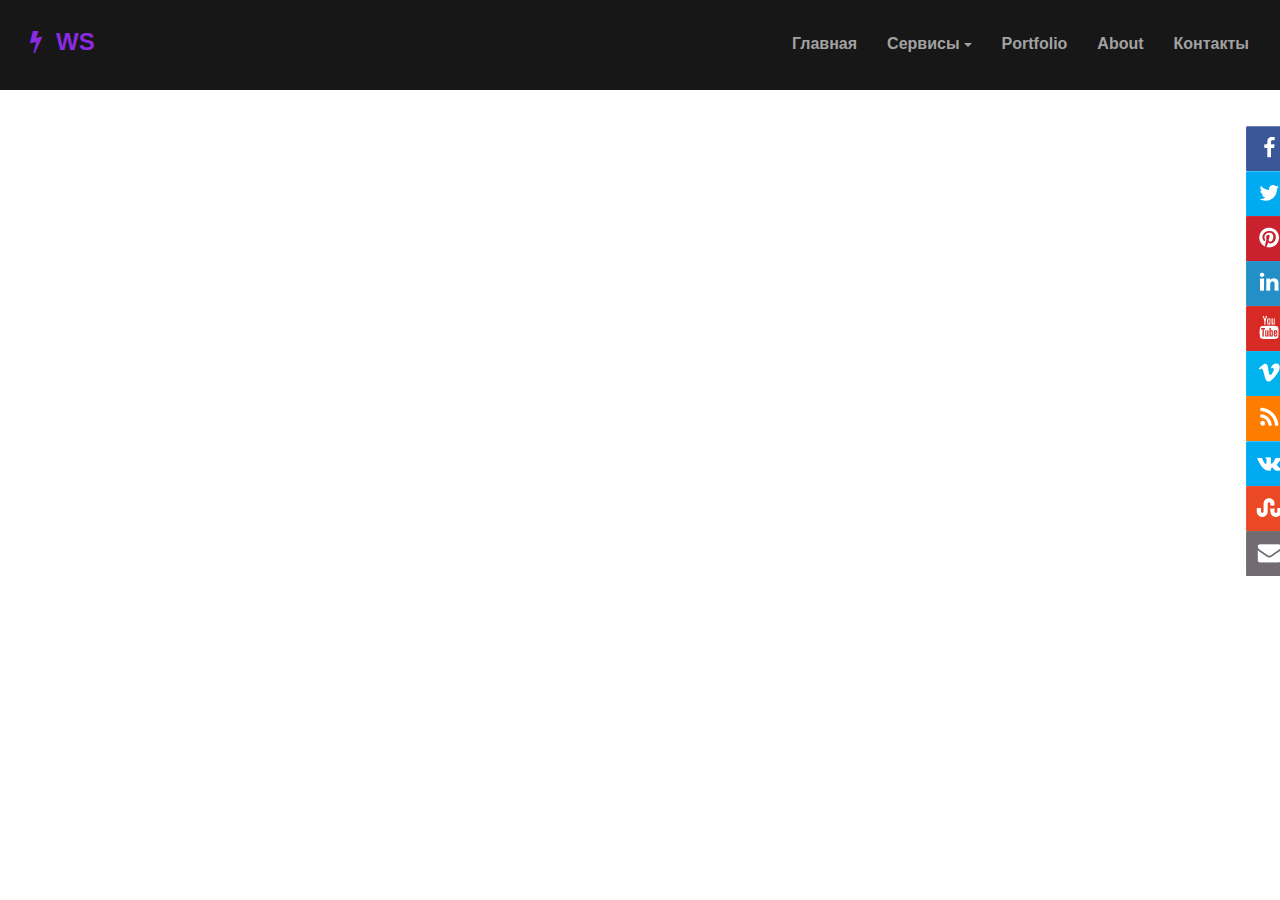
==== index.html @ d1883847 "Add files via upload" ====
<!doctype html>
<html>
<head>
<meta charset="utf-8">
<title>Безымянная страница</title>
<meta name="generator" content="WYSIWYG Web Builder 14 - http://www.wysiwygwebbuilder.com">
<meta name="viewport" content="width=device-width, initial-scale=1.0">
<link href="css/font-awesome.min.css" rel="stylesheet">
<link href="css/WS-Official.css" rel="stylesheet">
<link href="css/index.css" rel="stylesheet">
<script src="js/jquery-1.12.4.min.js"></script>
<script src="js/jquery-ui.min.js"></script>
<script src="js/transition.min.js"></script>
<script src="js/collapse.min.js"></script>
<script src="js/dropdown.min.js"></script>
<script>
$(document).ready(function()
{
   $("a[href*='#header']").click(function(event)
   {
      event.preventDefault();
      $('html, body').stop().animate({ scrollTop: $('#wb_header').offset().top }, 600, 'easeOutCirc');
   });
   $(document).on('click','.ThemeableMenu1-navbar-collapse.in',function(e)
   {
      if ($(e.target).is('a') && ($(e.target).attr('class') != 'dropdown-toggle')) 
      {
         $(this).collapse('hide');
      }
   });
});
</script>
</head>
<body>
<div id="container">
</div>
<div id="wb_header">
<div id="header">
<div class="row">
<div class="col-1">
<div id="wb_Breadcrumb1" style="display:inline-block;width:100%;z-index:0;vertical-align:top;">
<ul id="Breadcrumb1">
<li class="active" aria-current="page"><i class="fa fa-bolt">&nbsp;</i>WS</li>
</ul>

</div>
</div>
<div class="col-2">
<div id="wb_ThemeableMenu1" style="display:inline-block;width:100%;z-index:1001;">
<div id="ThemeableMenu1" class="ThemeableMenu1" style ="width:100%;height:auto !important;">
<div class="container">
<div class="navbar-header">
<button type="button" class="navbar-toggle" data-toggle="collapse" data-target=".ThemeableMenu1-navbar-collapse">
<span class="icon-bar"></span>
<span class="icon-bar"></span>
<span class="icon-bar"></span>
</button>
</div>
<div class="ThemeableMenu1-navbar-collapse collapse">
<ul class="nav navbar-nav">
<li class="">
<a href="./index.html#home">Главная</a>
</li>
<li class="dropdown">
<a href="#" class="dropdown-toggle" data-toggle="dropdown">Сервисы<b class="caret"></b></a>
<ul class="dropdown-menu">
<li><a href="./index.html#services1">Service #1</a></li>
<li><a href="./index.html#services1">Service #2</a></li>
<li><a href="./index.html#services2">Service #3</a></li>
<li><a href="./index.html#services2">Service #4</a></li>
</ul>
</li>
<li class="">
<a href="./index.html#portfolio">Portfolio</a>
</li>
<li class="">
<a href="./index.html#about">About</a>
</li>
<li class="">
<a href="./index.html#contact">Контакты</a>
</li>
</ul>
</div>
</div>
</div>
</div>
</div>
</div>
</div>
</div>
<div id="socialmedia_sticky" style="position:fixed;text-align:left;left:auto;right:-130px;top:125px;width:164px;height:460px;z-index:12;" title="Social Media Sticky">
<a href="#"><img src="images/img0001.png" id="socialmedia_facebook" alt="" title="" style="border-width:0;position:absolute;left:0px;top:1px;width:150px;height:45px;z-index:2"></a>
<a href="#"><img src="images/img0004.png" id="socialmedia_linkedin" alt="" title="" style="border-width:0;position:absolute;left:0px;top:136px;width:150px;height:45px;z-index:3"></a>
<a href="#"><img src="images/img0006.png" id="socialmedia_rss" alt="" title="" style="border-width:0;position:absolute;left:0px;top:271px;width:150px;height:45px;z-index:4"></a>
<a href="#"><img src="images/img0007.png" id="socialmedia_youtube" alt="" title="" style="border-width:0;position:absolute;left:0px;top:181px;width:150px;height:45px;z-index:5"></a>
<a href="#"><img src="images/img0009.png" id="socialmedia_vimeo" alt="" title="" style="border-width:0;position:absolute;left:0px;top:226px;width:150px;height:45px;z-index:6"></a>
<a href="#"><img src="images/img0003.png" id="socialmedia_pinterest" alt="" title="" style="border-width:0;position:absolute;left:0px;top:91px;width:150px;height:45px;z-index:7"></a>
<a href="#"><img src="images/img0002.png" id="MergedObject2" alt="" title="" style="border-width:0;position:absolute;left:0px;top:46px;width:150px;height:45px;z-index:8"></a>
<a href="#"><img src="images/img0008.png" id="MergedObject1" alt="" title="" style="border-width:0;position:absolute;left:0px;top:406px;width:150px;height:45px;z-index:9"></a>
<a href="#"><img src="images/img0005.png" id="socialmedia_stumleupon" alt="" title="" style="border-width:0;position:absolute;left:0px;top:361px;width:150px;height:45px;z-index:10"></a>
<img src="images/img0010.png" id="MergedObject3" alt="" title="" style="border-width:0;position:absolute;left:0px;top:316px;width:150px;height:45px;z-index:11">
</div>
</body>
</html>
---- css/WS-Official.css ----
a
{
   color: #0000FF;
   text-decoration: underline;
}
a:visited
{
   color: #800080;
}
a:active
{
   color: #FF0000;
}
a:hover
{
   color: #0000FF;
   text-decoration: underline;
}
input:focus, textarea:focus, select:focus
{
   outline: none;
}
.visibility-hidden
{
   visibility: hidden;
}
h1, .h1
{
   font-family: Arial;
   font-weight: bold;
   font-size: 32px;
   text-decoration: none;
   color: #000000;
   background-color: transparent;
   margin: 0px 0px 0px 0px;
   padding: 0px 0px 0px 0px;
   display: inline;
}
h2, .h2
{
   font-family: Arial;
   font-weight: bold;
   font-size: 27px;
   text-decoration: none;
   color: #000000;
   background-color: transparent;
   margin: 0px 0px 0px 0px;
   padding: 0px 0px 0px 0px;
   display: inline;
}
h3, .h3
{
   font-family: Arial;
   font-weight: bold;
   font-size: 24px;
   text-decoration: none;
   color: #000000;
   background-color: transparent;
   margin: 0px 0px 0px 0px;
   padding: 0px 0px 0px 0px;
   display: inline;
}
h4, .h4
{
   font-family: Arial;
   font-weight: bold;
   font-size: 21px;
   font-style: italic;
   text-decoration: none;
   color: #000000;
   background-color: transparent;
   margin: 0px 0px 0px 0px;
   padding: 0px 0px 0px 0px;
   display: inline;
}
h5, .h5
{
   font-family: Arial;
   font-weight: bold;
   font-size: 19px;
   text-decoration: none;
   color: #000000;
   background-color: transparent;
   margin: 0px 0px 0px 0px;
   padding: 0px 0px 0px 0px;
   display: inline;
}
h6, .h6
{
   font-family: Arial;
   font-weight: bold;
   font-size: 16px;
   text-decoration: none;
   color: #000000;
   background-color: transparent;
   margin: 0px 0px 0px 0px;
   padding: 0px 0px 0px 0px;
   display: inline;
}
.CustomStyle
{
   font-family: "Courier New";
   font-weight: bold;
   font-size: 16px;
   text-decoration: none;
   color: #2E74B5;
   background-color: transparent;
}
---- css/index.css ----
div#container
{
   width: 970px;
   position: relative;
   margin: 0 auto 0 auto;
   text-align: left;
}
body
{
   background-color: #FFFFFF;
   color: #000000;
   font-family: Arial;
   font-weight: normal;
   font-size: 13px;
   line-height: 1.1875;
   margin: 0;
   text-align: center;
}
#wb_header
{
   clear: both;
   position: fixed;
   left: 0;
   top: 0;
   z-index: 7777;
   table-layout: fixed;
   display: table;
   text-align: center;
   width: 100%;
   background-color: #171717;
   background-image: none;
   border: 0px solid #CCCCCC;
   box-sizing: border-box;
   margin: 0;
}
#header
{
   box-sizing: border-box;
   padding: 20px 15px 20px 15px;
   margin-right: auto;
   margin-left: auto;
}
#header .row
{
   margin-right: -15px;
   margin-left: -15px;
}
#header > .row > .col-1, #header > .row > .col-2
{
   box-sizing: border-box;
   font-size: 0px;
   min-height: 1px;
   padding-right: 15px;
   padding-left: 15px;
   position: relative;
}
#header > .row > .col-1, #header > .row > .col-2
{
   float: left;
}
#header > .row > .col-1
{
   background-color: transparent;
   background-image: none;
   border: 0px solid #FFFFFF;
   width: 25%;
   text-align: left;
}
#header > .row > .col-2
{
   background-color: transparent;
   background-image: none;
   border: 0px solid #FFFFFF;
   width: 75%;
   text-align: left;
}
#header:before,
#header:after,
#header .row:before,
#header .row:after
{
   display: table;
   content: " ";
}
#header:after,
#header .row:after
{
   clear: both;
}
@media (max-width: 320px)
{
#header > .row > .col-1, #header > .row > .col-2
{
   float: none;
   width: 100% !important;
}
}
#Breadcrumb1
{
   padding: 8px 15px 8px 15px;
   list-style: none;
   background-color: transparent;
   background-image: none;
   border: 0px solid #C0C0C0;
   font-family: Arial;
   font-weight: bold;
   font-size: 0;
   margin: 0;
   text-align: left;
}
#Breadcrumb1 > li
{
   display: inline-block;
   font-size: 24px;
}
#Breadcrumb1 a
{
   color: #FFFFFF;
   text-decoration: none;
}
#Breadcrumb1 a:hover
{
   color: #8A2BE2;
   text-decoration: none;
}
#Breadcrumb1 > .active
{
   color: #8A2BE2;
}
#Breadcrumb1 > li + li:before
{
   content: "";
   padding: 0 5px;
   color: #C0C0C0;
}
#Breadcrumb1 li i
{
   font-size: 24px;
   width: 26px;
}
#Breadcrumb1 li:hover
{
   color: #007BFF;
   -webkit-transition: color 500ms linear 0ms;
   -moz-transition: color 500ms linear 0ms;
   transition: color 500ms linear 0ms;
}
#Breadcrumb1 li
{
   color: #FFFFFF;
   -webkit-transition: color 500ms linear 0ms;
   -moz-transition: color 500ms linear 0ms;
   transition: color 500ms linear 0ms;
}
#Breadcrumb1 li a:hover
{
   color: #007BFF;
   -webkit-transition: color 500ms linear 0ms;
   -moz-transition: color 500ms linear 0ms;
   transition: color 500ms linear 0ms;
}
#Breadcrumb1 li a
{
   color: #FFFFFF;
   -webkit-transition: color 500ms linear 0ms;
   -moz-transition: color 500ms linear 0ms;
   transition: color 500ms linear 0ms;
}
.ThemeableMenu1 .hide 
{
   display: none!important;
}
.ThemeableMenu1 .show 
{
   display: block!important;
}
.ThemeableMenu1 .hidden
{
   display: none!important;
   visibility: hidden!important;
}
.ThemeableMenu1 .nav
{
   font-family: Arial;
   font-weight: bold;
   font-size: 16px;
   font-style: normal;
   color: #2B2B2B;
   text-align: left;
}
#ThemeableMenu1, .ThemeableMenu1 .nav, .ThemeableMenu1 *
{
   margin: 0;
   padding: 0;
   box-sizing: border-box;
   line-height: 1;
   list-style: none;
}
.ThemeableMenu1 .nav:before,
.ThemeableMenu1 .nav:after 
{
   content: " ";
   display: table;
}
.ThemeableMenu1 .nav:after 
{
   clear: both;
}
.ThemeableMenu1 .nav a 
{
   text-decoration: none;
}
.ThemeableMenu1 .nav ul
{
   margin-top: 0;
   margin-bottom: 10px;
}
.ThemeableMenu1 .nav ul ul
{
   margin-bottom: 0;
}
.ThemeableMenu1 .container 
{
   margin-right: auto;
   margin-left: auto;
   padding: 0;
}
.ThemeableMenu1 .container:before,
.ThemeableMenu1 .container:after 
{
   content: " ";
   display: table;
}
.ThemeableMenu1 .container:after 
{
   clear: both;
}
.ThemeableMenu1 .collapse 
{
   display: none;
}
.ThemeableMenu1 .collapse.in 
{
   display: block;
}
.ThemeableMenu1 .collapsing 
{
   position: relative;
   height: 0;
   overflow: hidden;
   -webkit-transition: height .35s ease;
   transition: height .35s ease;
}
.ThemeableMenu1 .caret 
{
   display: inline-block;
   width: 0;
   height: 0;
   margin-left: 4px;
   vertical-align: middle;
   border-top: 4px solid #000;
   border-right: 4px solid transparent;
   border-left: 4px solid transparent;
   border-bottom: 0 dotted;
}
.ThemeableMenu1 .dropdown 
{
   position: relative;
}
.ThemeableMenu1 .dropdown-toggle:focus 
{
   outline: 0;
}
.ThemeableMenu1 .dropdown-menu 
{
   position: absolute;
   top: 100%;
   left: 0;
   z-index: 1000;
   display: none;
   float: left;
   min-width: 160px;
   padding: 5px 0;
   margin: 2px 0 0;
   list-style: none;
   font-size: 16px;
   background-color: #FFFFFF;
   background-image: none;
   border: 1px solid rgba(197,197,197,1.00);
   border-radius: 0px;
   background-clip: padding-box;
}
.ThemeableMenu1 .dropdown-menu .divider 
{
   height: 1px;
   margin: 9px 0;
   overflow: hidden;
   background-color: #C5C5C5;
}
.ThemeableMenu1 .dropdown-menu>li>a 
{
   display: block;
   padding: 3px 20px 3px 20px;
   clear: both;
   line-height: 1.428571429;
   color: #2B2B2B;
   white-space: nowrap;
}
.ThemeableMenu1 .dropdown-menu>li>a:hover,
.ThemeableMenu1 .dropdown-menu>li>a:focus 
{
   text-decoration: none;
   color: #2B2B2B;
   background-color: #EDEDED;
   background-image: none;
}
.ThemeableMenu1 .dropdown-menu>.active>a,
.ThemeableMenu1 .dropdown-menu>.active>a:hover,
.ThemeableMenu1 .dropdown-menu>.active>a:focus 
{
   color: #fff;
   text-decoration: none;
   outline: 0;
   background-color: #343A40;
}
.ThemeableMenu1 .open>.dropdown-menu 
{
   display: block;
}
.ThemeableMenu1 .open>a 
{
   outline: 0;
}
.ThemeableMenu1 .dropdown-header 
{
   display: block;
   padding: 3px 20px;
   line-height: 1.428571429;
   color: #aeaeae;
}
.ThemeableMenu1 .dropdown-backdrop 
{
   position: fixed;
   left: 0;
   right: 0;
   bottom: 0;
   top: 0;
   z-index: 990;
}
.ThemeableMenu1 .nav>li 
{
   position: relative;
   display: block;
}
.ThemeableMenu1 .nav>li>a 
{
   position: relative;
   display: block;
   padding: 15px 15px 15px 15px;
}
.ThemeableMenu1 .nav .open>a,
.ThemeableMenu1 .nav .open>a:hover,
.ThemeableMenu1 .nav .open>a:focus 
{
   background-color: #ccc;
   border-color: #343A40;
}
.ThemeableMenu1 .nav .nav-divider 
{
   height: 1px;
   margin: 9px 0;
   overflow: hidden;
   background-color: #C5C5C5;
}
.ThemeableMenu1 .nav>li>a>img 
{
   max-width: none;
}
.ThemeableMenu1 .nav .caret 
{
   border-top-color: #343A40;
   border-bottom-color: #343A40;
}
.ThemeableMenu1
{
   position: relative;
   border: 1px solid transparent;
   background-color: transparent;
   background-image: none;
}
.ThemeableMenu1:before,
.ThemeableMenu1:after 
{
   content: " ";
   display: table;
}
.ThemeableMenu1:after 
{
   clear: both;
}
.ThemeableMenu1 .navbar-header:before,
.ThemeableMenu1 .navbar-header:after 
{
   content: " ";
   display: table;
}
.ThemeableMenu1 .navbar-header:after 
{
   clear: both;
}
.ThemeableMenu1-navbar-collapse 
{
   max-height: 340px;
   overflow-x: visible;
   -webkit-overflow-scrolling: touch;
}
.ThemeableMenu1-navbar-collapse:before,
.ThemeableMenu1-navbar-collapse:after 
{
   content: " ";
   display: table;
}
.ThemeableMenu1-navbar-collapse:after 
{
   clear: both;
}
.ThemeableMenu1-navbar-collapse.in 
{
   overflow-y: auto;
}
.ThemeableMenu1 .navbar-toggle 
{
   position: relative;
   float: right;
   padding: 16px 10px 15px 10px;
   background-color: transparent;
   border: 1px solid transparent;
   border-radius: 0px;
}
.ThemeableMenu1 .navbar-toggle .icon-bar 
{
   display: block;
   width: 22px;
   height: 2px;
   border-radius: 1px;
}
.ThemeableMenu1 .navbar-toggle .icon-bar+.icon-bar 
{
   margin-top: 4px;
}
.ThemeableMenu1 .navbar-nav 
{
   margin: 6px -15px;
}
.ThemeableMenu1 .navbar-nav>li>.dropdown-menu 
{
   margin-top: 0;
   border-top-right-radius: 0;
   border-top-left-radius: 0;
}
.ThemeableMenu1 .navbar-nav>li>a 
{
   color: #2B2B2B;
}
.ThemeableMenu1 .navbar-nav>li>a:hover,
.ThemeableMenu1 .navbar-nav>li>a:focus 
{
   background-color: #EDEDED;
   background-image: none;
   color: #2B2B2B;
   text-decoration: none;
}
.ThemeableMenu1 .navbar-nav>.active>a,
.ThemeableMenu1 .navbar-nav>.active>a:hover,
.ThemeableMenu1 .navbar-nav>.active>a:focus 
{
   color: #2B2B2B;
   background-color: #EDEDED;
   background-image: none;
}
.ThemeableMenu1 .navbar-toggle 
{
   border: 1px solid rgba(43,43,43,0.10);
}
.ThemeableMenu1 .navbar-toggle:hover,
.ThemeableMenu1 .navbar-toggle:focus 
{
   background-color: transparent;
}
.ThemeableMenu1 .navbar-toggle .icon-bar 
{
   background-color: #A2A2A2;
}
.ThemeableMenu1-navbar-collapse
{
   border-color: rgba(197,197,197,1.00);
}
.ThemeableMenu1 .navbar-nav>.dropdown>a:hover .caret,
.ThemeableMenu1 .navbar-nav>.dropdown>a:focus .caret 
{
   border-top-color: #2B2B2B;
   border-bottom-color: #2B2B2B;
}
.ThemeableMenu1 .navbar-nav>.open>a,
.ThemeableMenu1 .navbar-nav>.open>a:hover,
.ThemeableMenu1 .navbar-nav>.open>a:focus 
{
   background-color: #EDEDED;
   background-image: none;
   color: #2B2B2B;
}
.ThemeableMenu1 .navbar-nav>.open>a .caret,
.ThemeableMenu1 .navbar-nav>.open>a:hover .caret,
.ThemeableMenu1 .navbar-nav>.open>a:focus .caret 
{
   border-top-color: #2B2B2B;
   border-bottom-color: #2B2B2B;
}
.ThemeableMenu1 .navbar-nav>.dropdown>a .caret 
{
   border-top-color: #2B2B2B;
   border-bottom-color: #2B2B2B;
}
.ThemeableMenu1 .navbar-link 
{
   color: #2B2B2B;
}
.ThemeableMenu1 .navbar-link:hover 
{
   color: #2B2B2B;
}
.ThemeableMenu1 .navbar-header
{
   color: #A2A2A2;
   height: 48px;
}
@media (min-width: 480px) 
{
.ThemeableMenu1 .navbar-right .dropdown-menu 
{
   right: 0;
   left: auto;
}
.ThemeableMenu1 .navbar-header 
{
   float: left;
}
.ThemeableMenu1-navbar-collapse 
{
   width: auto;
   border-top: 0;
   box-shadow: none;
}
.ThemeableMenu1-navbar-collapse.collapse 
{
   display: block!important;
   height: auto!important;
   padding-bottom: 0;
   overflow: visible!important;
}
.ThemeableMenu1-navbar-collapse.in 
{
   overflow-y: auto;
}
.ThemeableMenu1 .navbar-toggle
{
   display: none;
}
.ThemeableMenu1 .navbar-nav 
{
   float: right;
   margin: 0;
}
.ThemeableMenu1 .navbar-nav>li 
{
   float: left;
}
.ThemeableMenu1 .container>.navbar-header,
.ThemeableMenu1 .container>.ThemeableMenu1-navbar-collapse 
{
   margin-right: 0;
   margin-left: 0;
}
.ThemeableMenu1 .navbar-nav>.dropdown>a:hover .caret,
.ThemeableMenu1 .navbar-nav>.dropdown>a:focus .caret 
{
   border-top-color: #007BFF;
   border-bottom-color: #007BFF;
}
}
@media (max-width: 480px) 
{
.ThemeableMenu1 
{
   border-color: rgba(23,23,23,1.00);
}
.ThemeableMenu1 .navbar-nav 
{
   margin: 0;
   background-color: #FFFFFF;
   background-image: none;
}
.ThemeableMenu1 .navbar-nav .open .dropdown-menu 
{
   position: static;
   float: none;
   width: auto;
   margin-top: 0;
   background-color: transparent;
   border: 0;
   box-shadow: none;
}
.ThemeableMenu1 .navbar-nav .open .dropdown-menu>li>a,
.ThemeableMenu1 .navbar-nav .open .dropdown-menu .dropdown-header 
{
   padding: 5px 15px 5px 25px;
}
.ThemeableMenu1 .navbar-nav .open .dropdown-menu>li>a 
{
   line-height: 20px;
}
.ThemeableMenu1 .navbar-nav .open .dropdown-menu>li>a:hover,
.ThemeableMenu1 .navbar-nav .open .dropdown-menu>li>a:focus 
{
   background-image: none;
}
}
@media (min-width: 480px) 
{
.ThemeableMenu1 
{
   background-color: transparent;
   background-image: none;
   border-color: rgba(23,23,23,1.00);
   border-radius: 0px;
}
.ThemeableMenu1 .navbar-nav>li>a 
{
   color: #A2A2A2;
}
.ThemeableMenu1 .navbar-nav>li>a:hover,
.ThemeableMenu1 .navbar-nav>li>a:focus 
{
   color: #007BFF;
   background-color: transparent;
   background-image: none;
}
.ThemeableMenu1 .navbar-nav>.active>a,
.ThemeableMenu1 .navbar-nav>.active>a:hover,
.ThemeableMenu1 .navbar-nav>.active>a:focus 
{
   color: #007BFF;
   background-color: transparent;
   background-image: none;
}
.ThemeableMenu1 .navbar-nav>.open>a,
.ThemeableMenu1 .navbar-nav>.open>a:hover,
.ThemeableMenu1 .navbar-nav>.open>a:focus 
{
   background-color: transparent;
   background-image: none;
   color: #007BFF;
}
.ThemeableMenu1 .navbar-nav>.dropdown>a:hover .caret 
{
   border-top-color: #007BFF;
   border-bottom-color: #007BFF;
}
.ThemeableMenu1 .navbar-nav>.dropdown>a .caret
{
   border-top-color: #A2A2A2;
   border-bottom-color: #A2A2A2;
}
.ThemeableMenu1 .navbar-nav > li.active > a > .caret,
.ThemeableMenu1 .navbar-nav > li.active > a:hover > .caret,
.ThemeableMenu1 .navbar-nav > li.active > a:focus > .caret
{
   border-top-color: #007BFF;
   border-bottom-color: #007BFF;
}
.ThemeableMenu1 .navbar-nav>.open>a .caret,
.ThemeableMenu1 .navbar-nav>.open>a:hover .caret,
.ThemeableMenu1 .navbar-nav>.open>a:focus .caret 
{
   border-top-color: #007BFF;
   border-bottom-color: #007BFF;
}
.ThemeableMenu1 .navbar-link 
{
   color: #A2A2A2;
}
.ThemeableMenu1 .navbar-link:hover 
{
   color: #fff;
}
}
#ThemeableMenu1 li
{
   color: #A2A2A2;
   -webkit-transition: color 500ms linear 0ms;
   -moz-transition: color 500ms linear 0ms;
   transition: color 500ms linear 0ms;
}
#ThemeableMenu1 li:hover
{
   color: #007BFF;
   -webkit-transition: color 500ms linear 0ms;
   -moz-transition: color 500ms linear 0ms;
   transition: color 500ms linear 0ms;
}
#ThemeableMenu1 li a
{
   color: #A2A2A2;
   -webkit-transition: color 500ms linear 0ms;
   -moz-transition: color 500ms linear 0ms;
   transition: color 500ms linear 0ms;
}
#ThemeableMenu1 li a:hover
{
   color: #007BFF;
   -webkit-transition: color 500ms linear 0ms;
   -moz-transition: color 500ms linear 0ms;
   transition: color 500ms linear 0ms;
}
#socialmedia_sticky
{
   background-color: transparent;
   background-image: none;
}
#socialmedia_facebook
{
   -webkit-transition: all 500ms ease-out 0ms;
   -moz-transition: all 500ms ease-out 0ms;
   transition: all 500ms ease-out 0ms;
}
#socialmedia_facebook:hover
{
   -webkit-transform: translate(-100px,0px) rotate(0deg) ;
   -moz-transform: translate(-100px,0px) rotate(0deg) ;
   transform: translate(-100px,0px) rotate(0deg) ;
   -webkit-transition: -webkit-transform 500ms ease-out 0ms;
   -moz-transition: transform 500ms ease-out 0ms;
   transition: transform 500ms ease-out 0ms;
}
#socialmedia_pinterest
{
   -webkit-transition: all 500ms ease-out 0ms;
   -moz-transition: all 500ms ease-out 0ms;
   transition: all 500ms ease-out 0ms;
}
#socialmedia_pinterest:hover
{
   -webkit-transform: translate(-100px,0px) rotate(0deg) ;
   -moz-transform: translate(-100px,0px) rotate(0deg) ;
   transform: translate(-100px,0px) rotate(0deg) ;
   -webkit-transition: -webkit-transform 500ms ease-out 0ms;
   -moz-transition: transform 500ms ease-out 0ms;
   transition: transform 500ms ease-out 0ms;
}
#socialmedia_linkedin
{
   -webkit-transition: all 500ms ease-out 0ms;
   -moz-transition: all 500ms ease-out 0ms;
   transition: all 500ms ease-out 0ms;
}
#socialmedia_linkedin:hover
{
   -webkit-transform: translate(-100px,0px) rotate(0deg) ;
   -moz-transform: translate(-100px,0px) rotate(0deg) ;
   transform: translate(-100px,0px) rotate(0deg) ;
   -webkit-transition: -webkit-transform 500ms ease-out 0ms;
   -moz-transition: transform 500ms ease-out 0ms;
   transition: transform 500ms ease-out 0ms;
}
#socialmedia_stumleupon
{
   -webkit-transition: all 500ms ease-out 0ms;
   -moz-transition: all 500ms ease-out 0ms;
   transition: all 500ms ease-out 0ms;
}
#socialmedia_stumleupon:hover
{
   -webkit-transform: translate(-100px,0px) rotate(0deg) ;
   -moz-transform: translate(-100px,0px) rotate(0deg) ;
   transform: translate(-100px,0px) rotate(0deg) ;
   -webkit-transition: -webkit-transform 500ms ease-out 0ms;
   -moz-transition: transform 500ms ease-out 0ms;
   transition: transform 500ms ease-out 0ms;
}
#socialmedia_rss
{
   -webkit-transition: all 500ms ease-out 0ms;
   -moz-transition: all 500ms ease-out 0ms;
   transition: all 500ms ease-out 0ms;
}
#socialmedia_rss:hover
{
   -webkit-transform: translate(-100px,0px) rotate(0deg) ;
   -moz-transform: translate(-100px,0px) rotate(0deg) ;
   transform: translate(-100px,0px) rotate(0deg) ;
   -webkit-transition: -webkit-transform 500ms ease-out 0ms;
   -moz-transition: transform 500ms ease-out 0ms;
   transition: transform 500ms ease-out 0ms;
}
#socialmedia_youtube
{
   -webkit-transition: all 500ms ease-out 0ms;
   -moz-transition: all 500ms ease-out 0ms;
   transition: all 500ms ease-out 0ms;
}
#socialmedia_youtube:hover
{
   -webkit-transform: translate(-100px,0px) rotate(0deg) ;
   -moz-transform: translate(-100px,0px) rotate(0deg) ;
   transform: translate(-100px,0px) rotate(0deg) ;
   -webkit-transition: -webkit-transform 500ms ease-out 0ms;
   -moz-transition: transform 500ms ease-out 0ms;
   transition: transform 500ms ease-out 0ms;
}
#socialmedia_vimeo
{
   -webkit-transition: all 500ms ease-out 0ms;
   -moz-transition: all 500ms ease-out 0ms;
   transition: all 500ms ease-out 0ms;
}
#socialmedia_vimeo:hover
{
   -webkit-transform: translate(-100px,0px) rotate(0deg) ;
   -moz-transform: translate(-100px,0px) rotate(0deg) ;
   transform: translate(-100px,0px) rotate(0deg) ;
   -webkit-transition: -webkit-transform 500ms ease-out 0ms;
   -moz-transition: transform 500ms ease-out 0ms;
   transition: transform 500ms ease-out 0ms;
}
#MergedObject1
{
   -webkit-transition: all 500ms ease-out 0ms;
   -moz-transition: all 500ms ease-out 0ms;
   transition: all 500ms ease-out 0ms;
}
#MergedObject1:hover
{
   -webkit-transform: translate(-100px,0px) rotate(0deg) ;
   -moz-transform: translate(-100px,0px) rotate(0deg) ;
   transform: translate(-100px,0px) rotate(0deg) ;
   -webkit-transition: -webkit-transform 500ms ease-out 0ms;
   -moz-transition: transform 500ms ease-out 0ms;
   transition: transform 500ms ease-out 0ms;
}
#MergedObject2
{
   -webkit-transition: all 500ms ease-out 0ms;
   -moz-transition: all 500ms ease-out 0ms;
   transition: all 500ms ease-out 0ms;
}
#MergedObject2:hover
{
   -webkit-transform: translate(-100px,0px) rotate(0deg) ;
   -moz-transform: translate(-100px,0px) rotate(0deg) ;
   transform: translate(-100px,0px) rotate(0deg) ;
   -webkit-transition: -webkit-transform 500ms ease-out 0ms;
   -moz-transition: transform 500ms ease-out 0ms;
   transition: transform 500ms ease-out 0ms;
}
#MergedObject3
{
   -webkit-transition: all 500ms ease-out 0ms;
   -moz-transition: all 500ms ease-out 0ms;
   transition: all 500ms ease-out 0ms;
}
#MergedObject3:hover
{
   -webkit-transform: translate(-100px,0px) rotate(0deg) ;
   -moz-transform: translate(-100px,0px) rotate(0deg) ;
   transform: translate(-100px,0px) rotate(0deg) ;
   -webkit-transition: -webkit-transform 500ms ease-out 0ms;
   -moz-transition: transform 500ms ease-out 0ms;
   transition: transform 500ms ease-out 0ms;
}
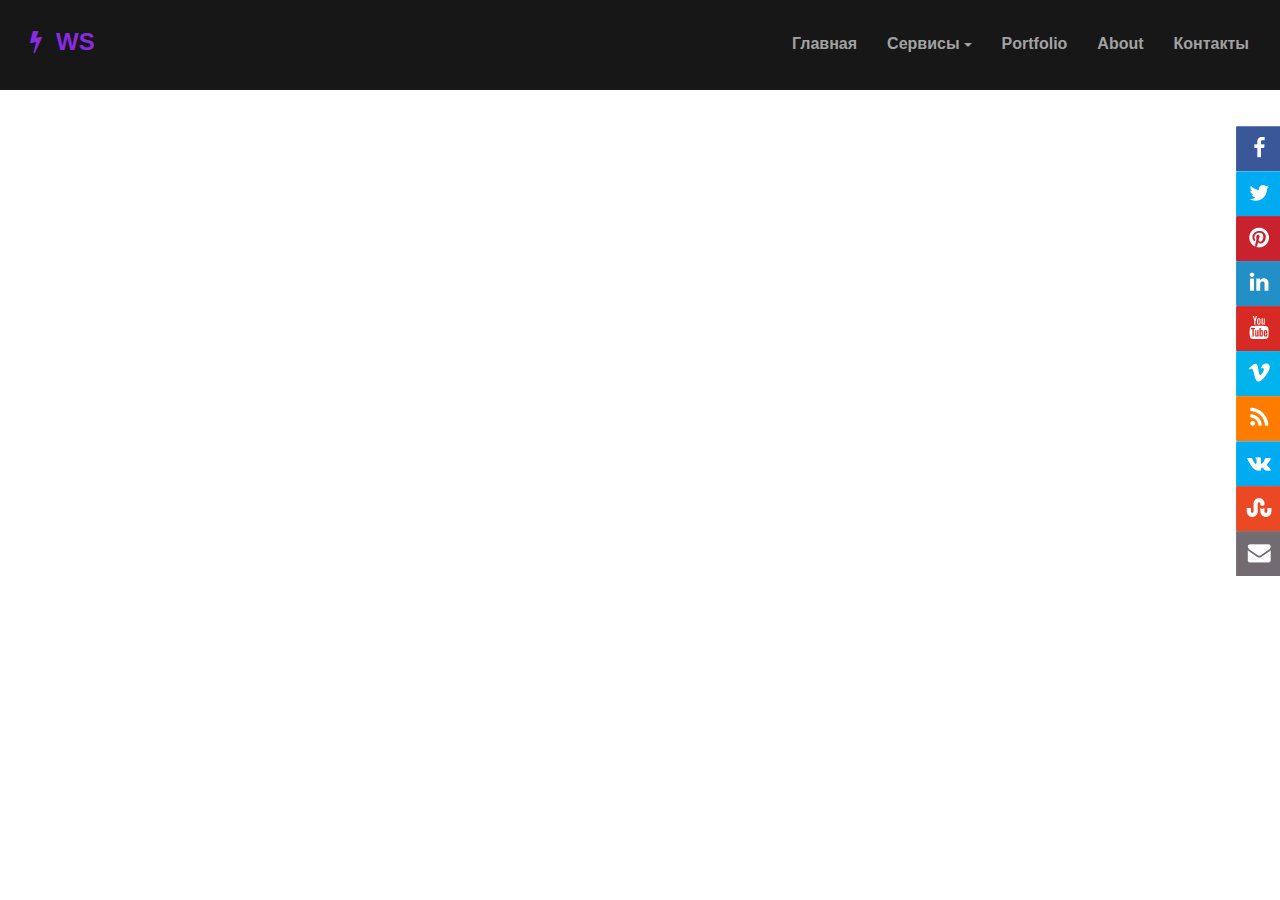
==== commit efd9f10b: "Add files via upload" ====
--- a/index.html
+++ b/index.html
@@ -88,7 +88,7 @@
 </div>
 </div>
 </div>
-<div id="socialmedia_sticky" style="position:fixed;text-align:left;left:auto;right:-130px;top:125px;width:164px;height:460px;z-index:12;" title="Social Media Sticky">
+<div id="socialmedia_sticky" style="position:fixed;text-align:left;left:auto;right:-120px;top:125px;width:164px;height:460px;z-index:12;" title="Social Media Sticky">
 <a href="#"><img src="images/img0001.png" id="socialmedia_facebook" alt="" title="" style="border-width:0;position:absolute;left:0px;top:1px;width:150px;height:45px;z-index:2"></a>
 <a href="#"><img src="images/img0004.png" id="socialmedia_linkedin" alt="" title="" style="border-width:0;position:absolute;left:0px;top:136px;width:150px;height:45px;z-index:3"></a>
 <a href="#"><img src="images/img0006.png" id="socialmedia_rss" alt="" title="" style="border-width:0;position:absolute;left:0px;top:271px;width:150px;height:45px;z-index:4"></a>
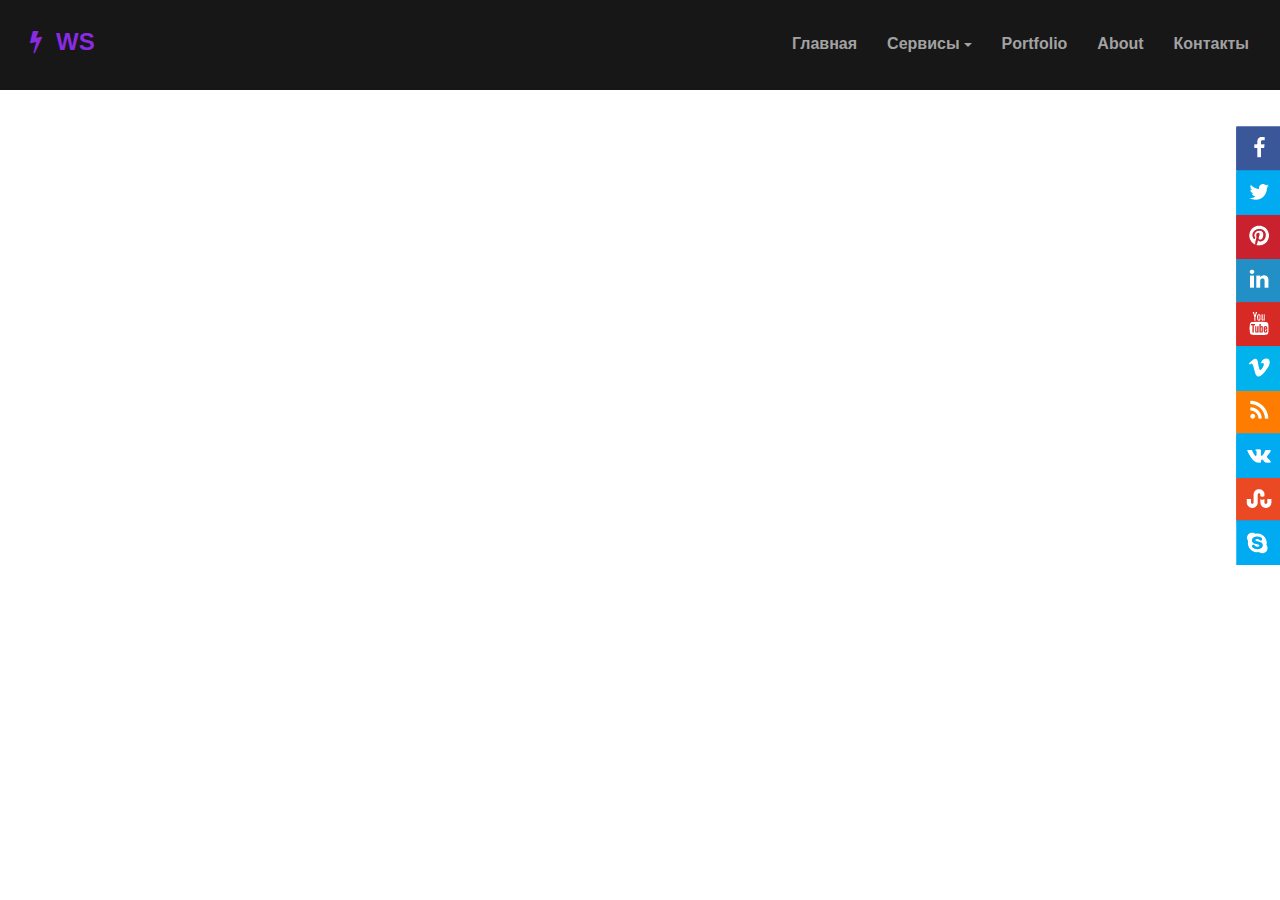
==== commit 0e76aee0: "Add files via upload" ====
--- a/index.html
+++ b/index.html
@@ -33,6 +33,10 @@
 </head>
 <body>
 <div id="container">
+<div id="wb_FontAwesomeIcon1" style="position:absolute;left:424px;top:208px;width:39px;height:35px;text-align:center;z-index:12;">
+<div id="FontAwesomeIcon1"><i class="fa fa-skype"></i></div></div>
+<div id="wb_FontAwesomeIcon3" style="position:absolute;left:322px;top:508px;width:25px;height:25px;text-align:center;z-index:13;">
+<div id="FontAwesomeIcon3"><i class="fa fa-skype"></i></div></div>
 </div>
 <div id="wb_header">
 <div id="header">
@@ -88,17 +92,17 @@
 </div>
 </div>
 </div>
-<div id="socialmedia_sticky" style="position:fixed;text-align:left;left:auto;right:-120px;top:125px;width:164px;height:460px;z-index:12;" title="Social Media Sticky">
+<div id="socialmedia_sticky" style="position:fixed;text-align:left;left:auto;right:-120px;top:125px;width:164px;height:442px;z-index:14;" title="Social Media Sticky">
 <a href="#"><img src="images/img0001.png" id="socialmedia_facebook" alt="" title="" style="border-width:0;position:absolute;left:0px;top:1px;width:150px;height:45px;z-index:2"></a>
-<a href="#"><img src="images/img0004.png" id="socialmedia_linkedin" alt="" title="" style="border-width:0;position:absolute;left:0px;top:136px;width:150px;height:45px;z-index:3"></a>
-<a href="#"><img src="images/img0006.png" id="socialmedia_rss" alt="" title="" style="border-width:0;position:absolute;left:0px;top:271px;width:150px;height:45px;z-index:4"></a>
-<a href="#"><img src="images/img0007.png" id="socialmedia_youtube" alt="" title="" style="border-width:0;position:absolute;left:0px;top:181px;width:150px;height:45px;z-index:5"></a>
-<a href="#"><img src="images/img0009.png" id="socialmedia_vimeo" alt="" title="" style="border-width:0;position:absolute;left:0px;top:226px;width:150px;height:45px;z-index:6"></a>
-<a href="#"><img src="images/img0003.png" id="socialmedia_pinterest" alt="" title="" style="border-width:0;position:absolute;left:0px;top:91px;width:150px;height:45px;z-index:7"></a>
-<a href="#"><img src="images/img0002.png" id="MergedObject2" alt="" title="" style="border-width:0;position:absolute;left:0px;top:46px;width:150px;height:45px;z-index:8"></a>
-<a href="#"><img src="images/img0008.png" id="MergedObject1" alt="" title="" style="border-width:0;position:absolute;left:0px;top:406px;width:150px;height:45px;z-index:9"></a>
-<a href="#"><img src="images/img0005.png" id="socialmedia_stumleupon" alt="" title="" style="border-width:0;position:absolute;left:0px;top:361px;width:150px;height:45px;z-index:10"></a>
-<img src="images/img0010.png" id="MergedObject3" alt="" title="" style="border-width:0;position:absolute;left:0px;top:316px;width:150px;height:45px;z-index:11">
+<a href="#"><img src="images/img0004.png" id="socialmedia_linkedin" alt="" title="" style="border-width:0;position:absolute;left:0px;top:133px;width:150px;height:45px;z-index:3"></a>
+<a href="#"><img src="images/img0006.png" id="socialmedia_rss" alt="" title="" style="border-width:0;position:absolute;left:0px;top:264px;width:150px;height:45px;z-index:4"></a>
+<a href="#"><img src="images/img0007.png" id="socialmedia_youtube" alt="" title="" style="border-width:0;position:absolute;left:0px;top:177px;width:150px;height:45px;z-index:5"></a>
+<a href="#"><img src="images/img0009.png" id="socialmedia_vimeo" alt="" title="" style="border-width:0;position:absolute;left:0px;top:221px;width:150px;height:45px;z-index:6"></a>
+<a href="#"><img src="images/img0003.png" id="socialmedia_pinterest" alt="" title="" style="border-width:0;position:absolute;left:0px;top:89px;width:150px;height:45px;z-index:7"></a>
+<a href="#"><img src="images/img0002.png" id="MergedObject2" alt="" title="" style="border-width:0;position:absolute;left:0px;top:45px;width:150px;height:45px;z-index:8"></a>
+<a href="#"><img src="images/img0005.png" id="socialmedia_stumleupon" alt="" title="" style="border-width:0;position:absolute;left:0px;top:352px;width:150px;height:45px;z-index:9"></a>
+<img src="images/img0008.png" id="MergedObject4" alt="" title="" style="border-width:0;position:absolute;left:0px;top:308px;width:150px;height:45px;z-index:10">
+<img src="images/img0010.png" id="MergedObject1" alt="" title="" style="border-width:0;position:absolute;left:0px;top:395px;width:150px;height:45px;z-index:11">
 </div>
 </body>
 </html>--- a/css/index.css
+++ b/css/index.css
@@ -832,13 +832,13 @@
    -moz-transition: transform 500ms ease-out 0ms;
    transition: transform 500ms ease-out 0ms;
 }
-#MergedObject1
+#MergedObject2
 {
    -webkit-transition: all 500ms ease-out 0ms;
    -moz-transition: all 500ms ease-out 0ms;
    transition: all 500ms ease-out 0ms;
 }
-#MergedObject1:hover
+#MergedObject2:hover
 {
    -webkit-transform: translate(-100px,0px) rotate(0deg) ;
    -moz-transform: translate(-100px,0px) rotate(0deg) ;
@@ -847,13 +847,13 @@
    -moz-transition: transform 500ms ease-out 0ms;
    transition: transform 500ms ease-out 0ms;
 }
-#MergedObject2
+#MergedObject4
 {
    -webkit-transition: all 500ms ease-out 0ms;
    -moz-transition: all 500ms ease-out 0ms;
    transition: all 500ms ease-out 0ms;
 }
-#MergedObject2:hover
+#MergedObject4:hover
 {
    -webkit-transform: translate(-100px,0px) rotate(0deg) ;
    -moz-transform: translate(-100px,0px) rotate(0deg) ;
@@ -862,13 +862,75 @@
    -moz-transition: transform 500ms ease-out 0ms;
    transition: transform 500ms ease-out 0ms;
 }
-#MergedObject3
-{
-   -webkit-transition: all 500ms ease-out 0ms;
-   -moz-transition: all 500ms ease-out 0ms;
-   transition: all 500ms ease-out 0ms;
-}
-#MergedObject3:hover
+#wb_FontAwesomeIcon1
+{
+   background-color: transparent;
+   background-image: none;
+   border: 0px solid #245580;
+   text-align: center;
+   margin: 0;
+   padding: 0;
+   vertical-align: top;
+}
+#wb_FontAwesomeIcon1:hover
+{
+   background-color: transparent;
+   background-image: none;
+   border: 0px solid #245580;
+}
+#FontAwesomeIcon1
+{
+   height: 35px;
+   width: 39px;
+}
+#FontAwesomeIcon1 i
+{
+   color: #FFFFFF;
+   display: inline-block;
+   font-size: 35px;
+   line-height: 35px;
+   vertical-align: middle;
+   width: 29px;
+}
+#wb_FontAwesomeIcon1:hover i
+{
+   color: #FFFFFF;
+}
+#wb_FontAwesomeIcon3
+{
+   background-color: transparent;
+   background-image: none;
+   border: 0px solid #245580;
+   text-align: center;
+   margin: 0;
+   padding: 0;
+   vertical-align: top;
+}
+#wb_FontAwesomeIcon3:hover
+{
+   background-color: transparent;
+   background-image: none;
+   border: 0px solid #245580;
+}
+#FontAwesomeIcon3
+{
+   height: 25px;
+   width: 25px;
+}
+#FontAwesomeIcon3 i
+{
+   color: #FFFFFF;
+   display: inline-block;
+   font-size: 25px;
+   line-height: 25px;
+   vertical-align: middle;
+   width: 20px;
+}
+#wb_FontAwesomeIcon3:hover i
+{
+   color: #FFFFFF;
+}
+#MergedObject1:hover
 {
    -webkit-transform: translate(-100px,0px) rotate(0deg) ;
    -moz-transform: translate(-100px,0px) rotate(0deg) ;
@@ -877,3 +939,9 @@
    -moz-transition: transform 500ms ease-out 0ms;
    transition: transform 500ms ease-out 0ms;
 }
+#MergedObject1
+{
+   -webkit-transition: all 500ms ease-out 0ms;
+   -moz-transition: all 500ms ease-out 0ms;
+   transition: all 500ms ease-out 0ms;
+}
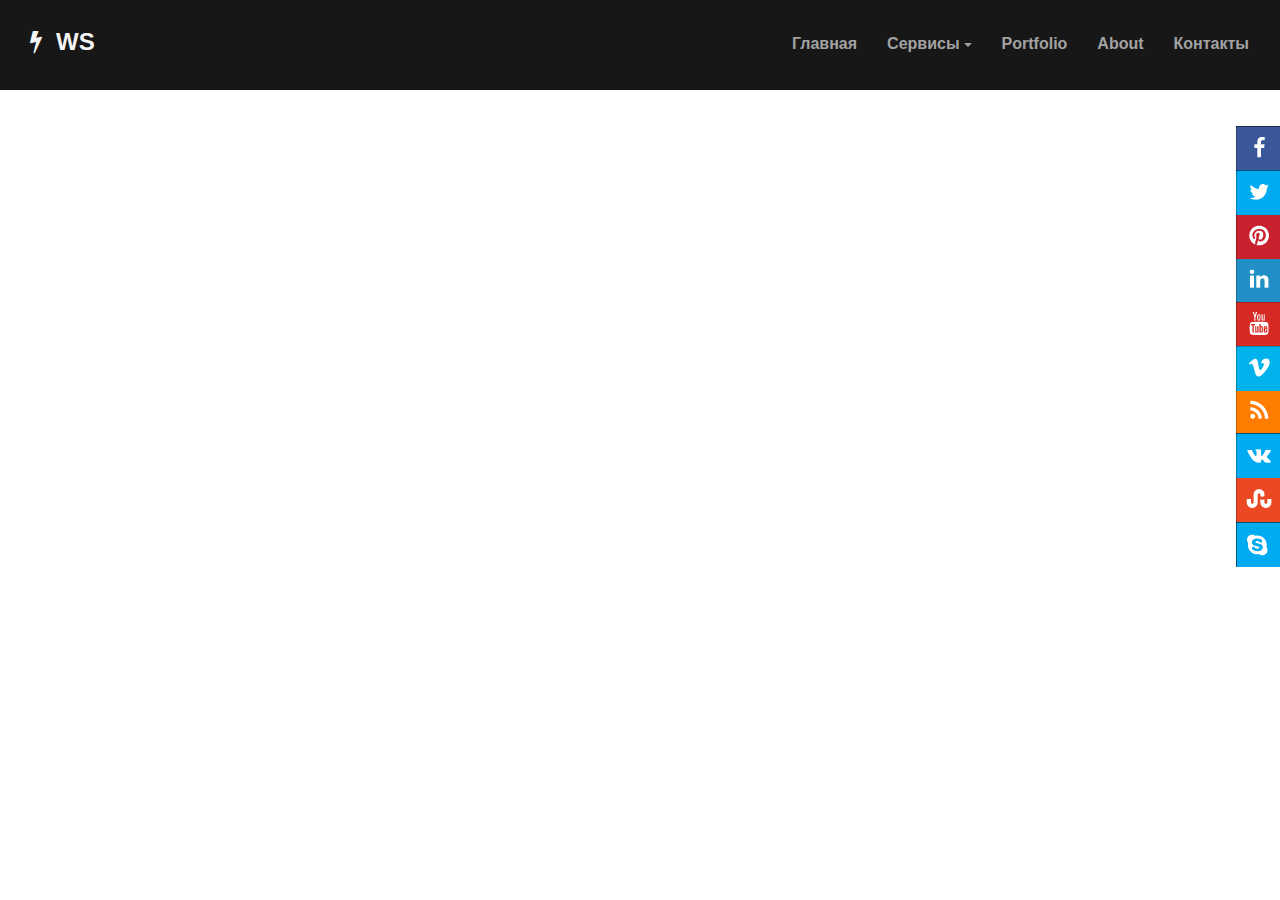
==== commit 7e00ee42: "Add files via upload" ====
--- a/index.html
+++ b/index.html
@@ -5,6 +5,8 @@
 <title>Безымянная страница</title>
 <meta name="generator" content="WYSIWYG Web Builder 14 - http://www.wysiwygwebbuilder.com">
 <meta name="viewport" content="width=device-width, initial-scale=1.0">
+<link href="VS_BR_icon.ico" rel="shortcut icon" type="image/x-icon">
+<link href="VS&BR_icon.png" rel="apple-touch-icon" sizes="512x512">
 <link href="css/font-awesome.min.css" rel="stylesheet">
 <link href="css/WS-Official.css" rel="stylesheet">
 <link href="css/index.css" rel="stylesheet">
@@ -33,10 +35,6 @@
 </head>
 <body>
 <div id="container">
-<div id="wb_FontAwesomeIcon1" style="position:absolute;left:424px;top:208px;width:39px;height:35px;text-align:center;z-index:12;">
-<div id="FontAwesomeIcon1"><i class="fa fa-skype"></i></div></div>
-<div id="wb_FontAwesomeIcon3" style="position:absolute;left:322px;top:508px;width:25px;height:25px;text-align:center;z-index:13;">
-<div id="FontAwesomeIcon3"><i class="fa fa-skype"></i></div></div>
 </div>
 <div id="wb_header">
 <div id="header">
@@ -92,7 +90,7 @@
 </div>
 </div>
 </div>
-<div id="socialmedia_sticky" style="position:fixed;text-align:left;left:auto;right:-120px;top:125px;width:164px;height:442px;z-index:14;" title="Social Media Sticky">
+<div id="socialmedia_sticky" style="position:fixed;text-align:left;left:auto;right:-120px;top:125px;width:164px;height:469px;z-index:12;" title="Social Media Sticky">
 <a href="#"><img src="images/img0001.png" id="socialmedia_facebook" alt="" title="" style="border-width:0;position:absolute;left:0px;top:1px;width:150px;height:45px;z-index:2"></a>
 <a href="#"><img src="images/img0004.png" id="socialmedia_linkedin" alt="" title="" style="border-width:0;position:absolute;left:0px;top:133px;width:150px;height:45px;z-index:3"></a>
 <a href="#"><img src="images/img0006.png" id="socialmedia_rss" alt="" title="" style="border-width:0;position:absolute;left:0px;top:264px;width:150px;height:45px;z-index:4"></a>
@@ -102,7 +100,7 @@
 <a href="#"><img src="images/img0002.png" id="MergedObject2" alt="" title="" style="border-width:0;position:absolute;left:0px;top:45px;width:150px;height:45px;z-index:8"></a>
 <a href="#"><img src="images/img0005.png" id="socialmedia_stumleupon" alt="" title="" style="border-width:0;position:absolute;left:0px;top:352px;width:150px;height:45px;z-index:9"></a>
 <img src="images/img0008.png" id="MergedObject4" alt="" title="" style="border-width:0;position:absolute;left:0px;top:308px;width:150px;height:45px;z-index:10">
-<img src="images/img0010.png" id="MergedObject1" alt="" title="" style="border-width:0;position:absolute;left:0px;top:395px;width:150px;height:45px;z-index:11">
+<img src="images/img0010.png" id="MergedObject1" alt="" title="" style="border-width:0;position:absolute;left:0px;top:397px;width:150px;height:45px;z-index:11">
 </div>
 </body>
 </html>--- a/css/index.css
+++ b/css/index.css
@@ -120,12 +120,12 @@
 }
 #Breadcrumb1 a:hover
 {
-   color: #8A2BE2;
+   color: #FFFFFF;
    text-decoration: none;
 }
 #Breadcrumb1 > .active
 {
-   color: #8A2BE2;
+   color: #F5F5F5;
 }
 #Breadcrumb1 > li + li:before
 {
@@ -140,10 +140,10 @@
 }
 #Breadcrumb1 li:hover
 {
-   color: #007BFF;
-   -webkit-transition: color 500ms linear 0ms;
-   -moz-transition: color 500ms linear 0ms;
-   transition: color 500ms linear 0ms;
+   color: #DCDCDC;
+   -webkit-transition: color 200ms linear 0ms;
+   -moz-transition: color 200ms linear 0ms;
+   transition: color 200ms linear 0ms;
 }
 #Breadcrumb1 li
 {
@@ -154,10 +154,10 @@
 }
 #Breadcrumb1 li a:hover
 {
-   color: #007BFF;
-   -webkit-transition: color 500ms linear 0ms;
-   -moz-transition: color 500ms linear 0ms;
-   transition: color 500ms linear 0ms;
+   color: #DCDCDC;
+   -webkit-transition: color 200ms linear 0ms;
+   -moz-transition: color 200ms linear 0ms;
+   transition: color 200ms linear 0ms;
 }
 #Breadcrumb1 li a
 {
@@ -862,74 +862,6 @@
    -moz-transition: transform 500ms ease-out 0ms;
    transition: transform 500ms ease-out 0ms;
 }
-#wb_FontAwesomeIcon1
-{
-   background-color: transparent;
-   background-image: none;
-   border: 0px solid #245580;
-   text-align: center;
-   margin: 0;
-   padding: 0;
-   vertical-align: top;
-}
-#wb_FontAwesomeIcon1:hover
-{
-   background-color: transparent;
-   background-image: none;
-   border: 0px solid #245580;
-}
-#FontAwesomeIcon1
-{
-   height: 35px;
-   width: 39px;
-}
-#FontAwesomeIcon1 i
-{
-   color: #FFFFFF;
-   display: inline-block;
-   font-size: 35px;
-   line-height: 35px;
-   vertical-align: middle;
-   width: 29px;
-}
-#wb_FontAwesomeIcon1:hover i
-{
-   color: #FFFFFF;
-}
-#wb_FontAwesomeIcon3
-{
-   background-color: transparent;
-   background-image: none;
-   border: 0px solid #245580;
-   text-align: center;
-   margin: 0;
-   padding: 0;
-   vertical-align: top;
-}
-#wb_FontAwesomeIcon3:hover
-{
-   background-color: transparent;
-   background-image: none;
-   border: 0px solid #245580;
-}
-#FontAwesomeIcon3
-{
-   height: 25px;
-   width: 25px;
-}
-#FontAwesomeIcon3 i
-{
-   color: #FFFFFF;
-   display: inline-block;
-   font-size: 25px;
-   line-height: 25px;
-   vertical-align: middle;
-   width: 20px;
-}
-#wb_FontAwesomeIcon3:hover i
-{
-   color: #FFFFFF;
-}
 #MergedObject1:hover
 {
    -webkit-transform: translate(-100px,0px) rotate(0deg) ;
